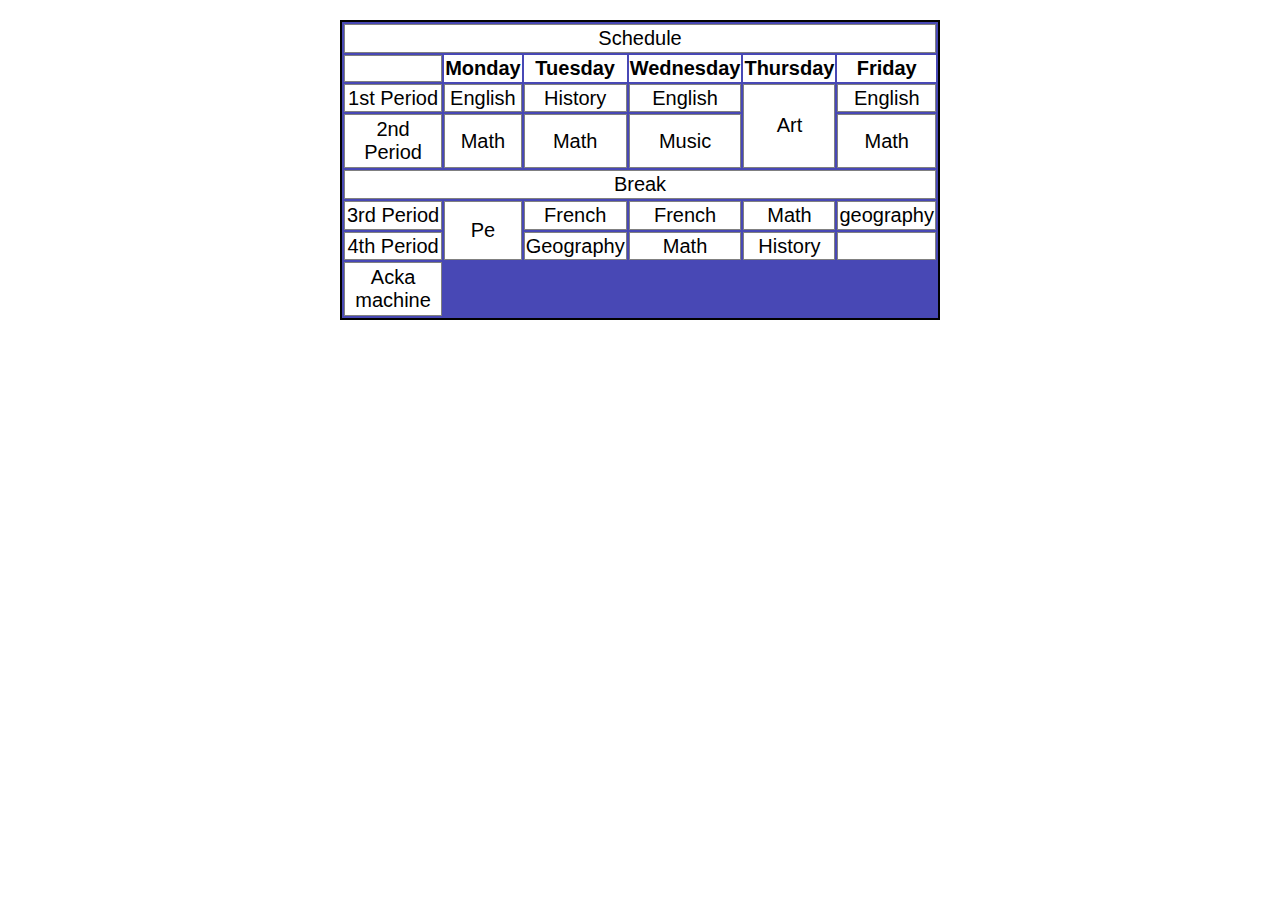
==== Table5/index.html @ 6d28127b "Initial commit" ====
<!DOCTYPE html>
<html lang="en">
  <head>
    <meta charset="UTF-8" />
    <meta name="viewport" content="width=device-width, initial-scale=1.0" />
    <link rel="stylesheet" href="./style.css" />
    <title>HristijanRalevski</title>
  </head>
  <body>
    <table>
      <tr>
        <td colspan="6">Schedule</td>
        
      </tr>
      <tr>
        <td></td>
        <th>Monday</th>
        <th>Tuesday</th>
        <th>Wednesday</th>
        <th>Thursday</th>
        <th>Friday</th>
      </tr>
      <tr>
        <td>1st Period</td>
        <td>English</td>
        <td>History</td>
        <td>English</td>
        <td rowspan="2">Art</td>
        <td>English</td>
      </tr>
      <tr>
        <td>2nd Period</td>
        <td>Math</td>
        <td>Math</td>
        <td>Music</td>
        <td>Math</td>
      </tr>
      <tr>
        <td colspan="6">Break</td>
      </tr>
      <tr>
        <td>3rd Period</td>
        <td rowspan="2">Pe</td>
        <td>French</td>
        <td>French</td>
        <td>Math</td>
        <td>geography</td>
      </tr>
      <tr>
        <td>4th Period</td>
        <td>Geography</td>
        <td>Math</td>
        <td>History</td>
        <td></td>
      </tr>
      <tr>
        <td>Acka machine</td>
      </tr>
    </table>
  </body>
</html>
---- Table5/style.css ----
body{
    margin: 0;
    padding: 0;
    font-family: 'Gill Sans', 'Gill Sans MT', Calibri, 'Trebuchet MS', sans-serif;
}

table{
    margin: 20px auto;
    background-color: rgb(72, 72, 181);
    text-align: center;
    width: 600px;
    height: 300px;
    border: 2px solid black;
}

table tr{
    background-color: rgb(255, 255, 255);
    font-size: 20px;
}

table td{
    border: 1px solid gray;
    
}
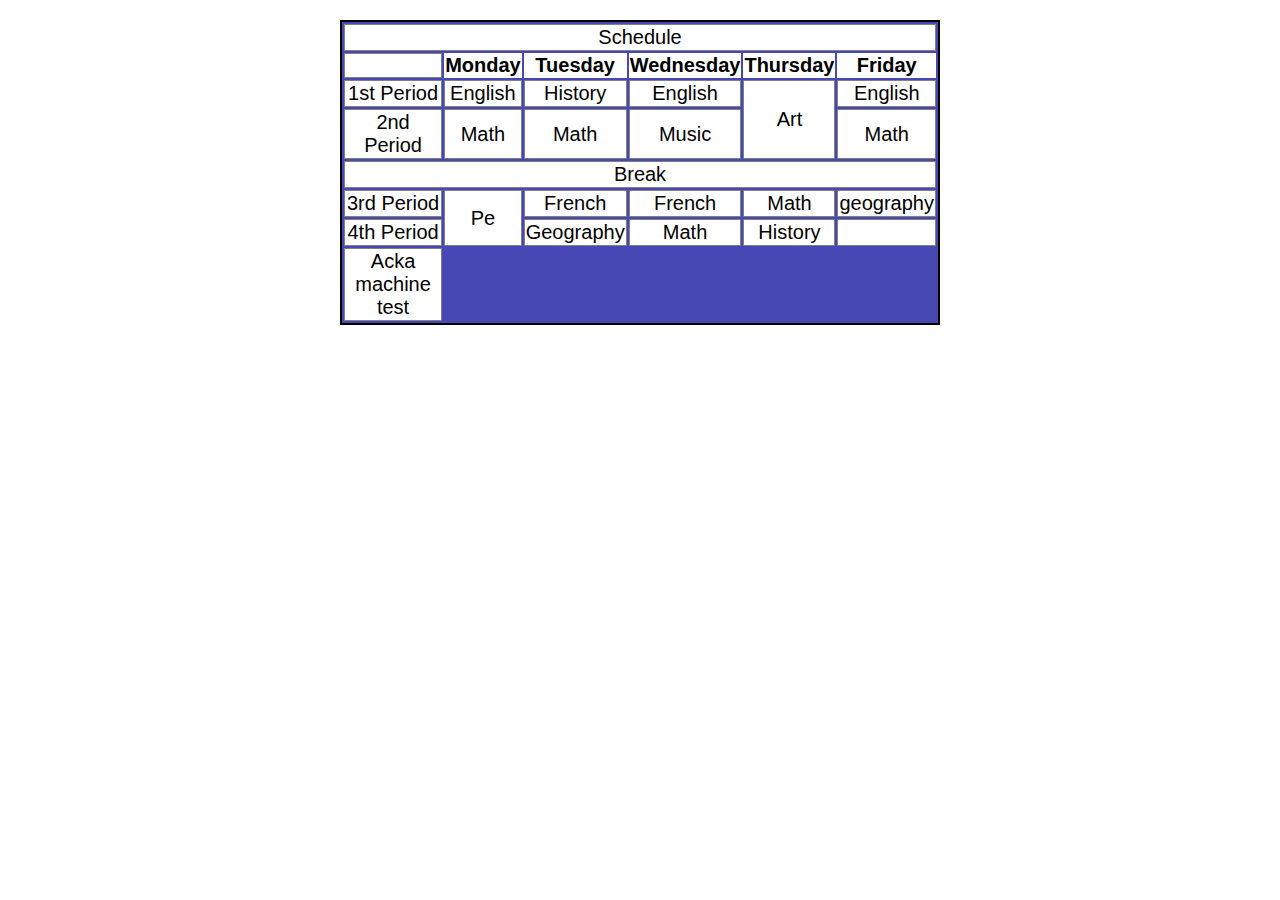
==== commit 257f84c8: "Acka" ====
--- a/Table5/index.html
+++ b/Table5/index.html
@@ -54,7 +54,7 @@
         <td></td>
       </tr>
       <tr>
-        <td>Acka machine</td>
+        <td>Acka machine test</td>
       </tr>
     </table>
   </body>
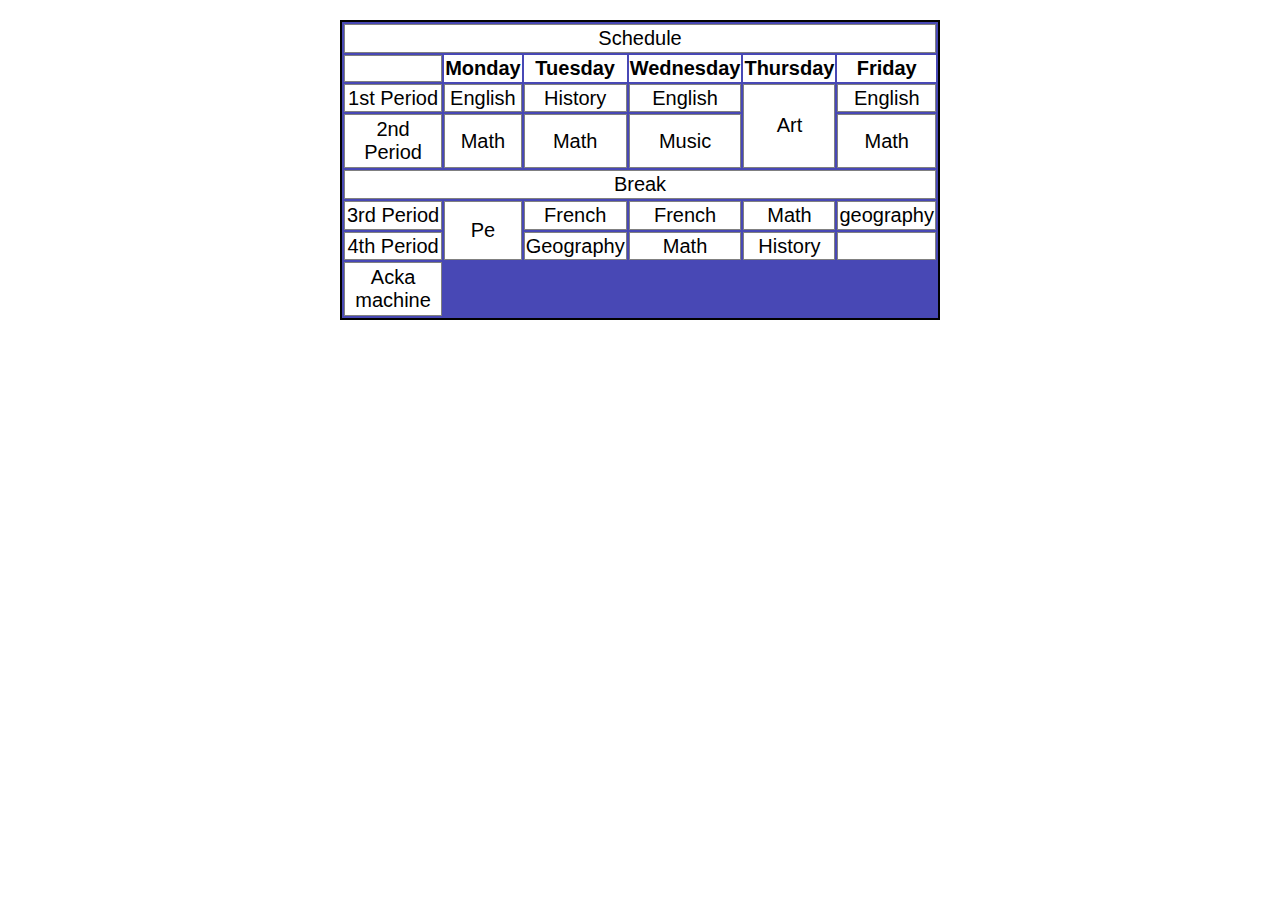
==== commit 4baeaa1a: "Revert "Acka"" ====
--- a/Table5/index.html
+++ b/Table5/index.html
@@ -54,7 +54,7 @@
         <td></td>
       </tr>
       <tr>
-        <td>Acka machine test</td>
+        <td>Acka machine</td>
       </tr>
     </table>
   </body>
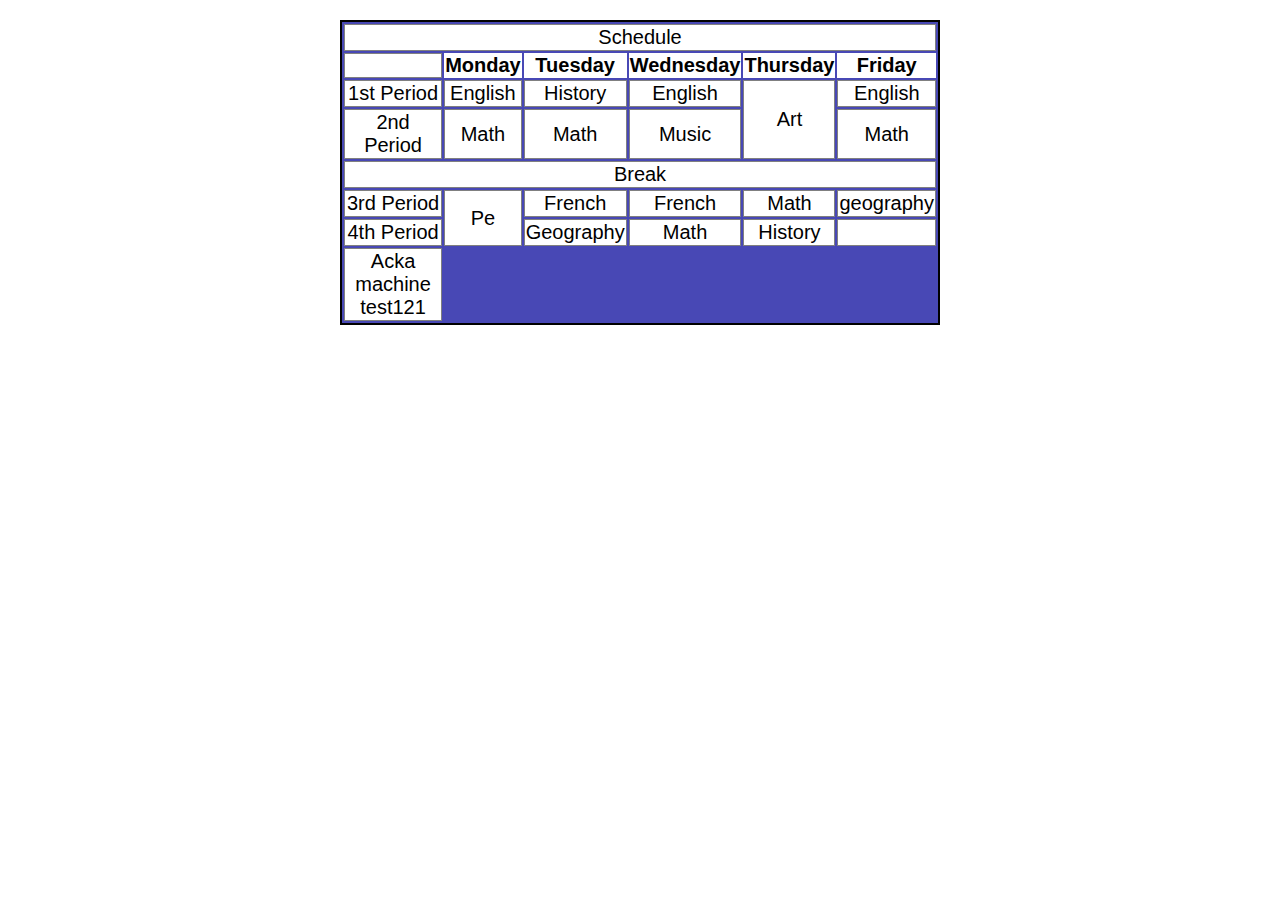
==== commit f0b6e70a: "test" ====
--- a/Table5/index.html
+++ b/Table5/index.html
@@ -54,7 +54,7 @@
         <td></td>
       </tr>
       <tr>
-        <td>Acka machine</td>
+        <td>Acka machine test121</td>
       </tr>
     </table>
   </body>
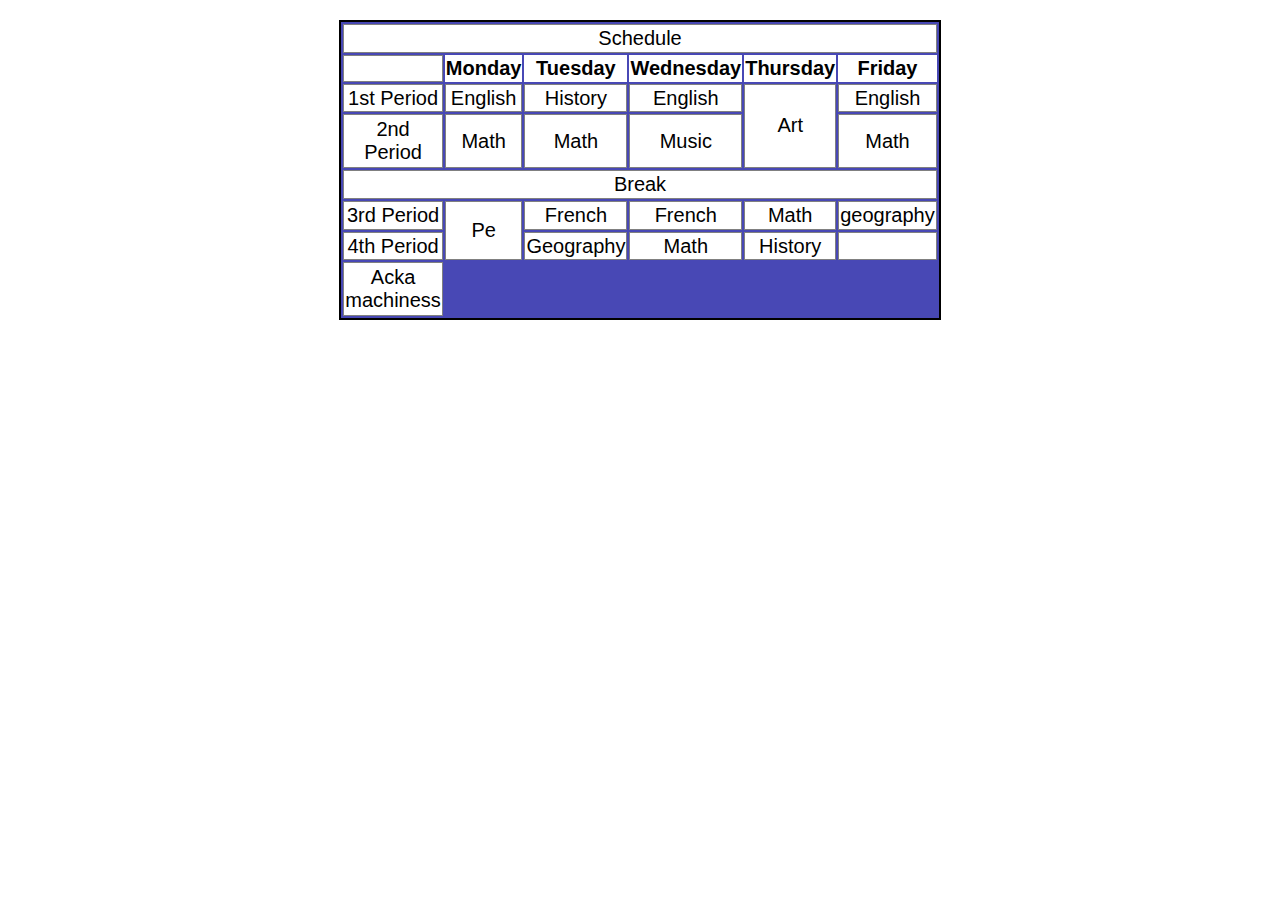
==== commit 75d64194: "test" ====
--- a/Table5/index.html
+++ b/Table5/index.html
@@ -54,7 +54,7 @@
         <td></td>
       </tr>
       <tr>
-        <td>Acka machine test121</td>
+        <td>Acka machiness</td>
       </tr>
     </table>
   </body>
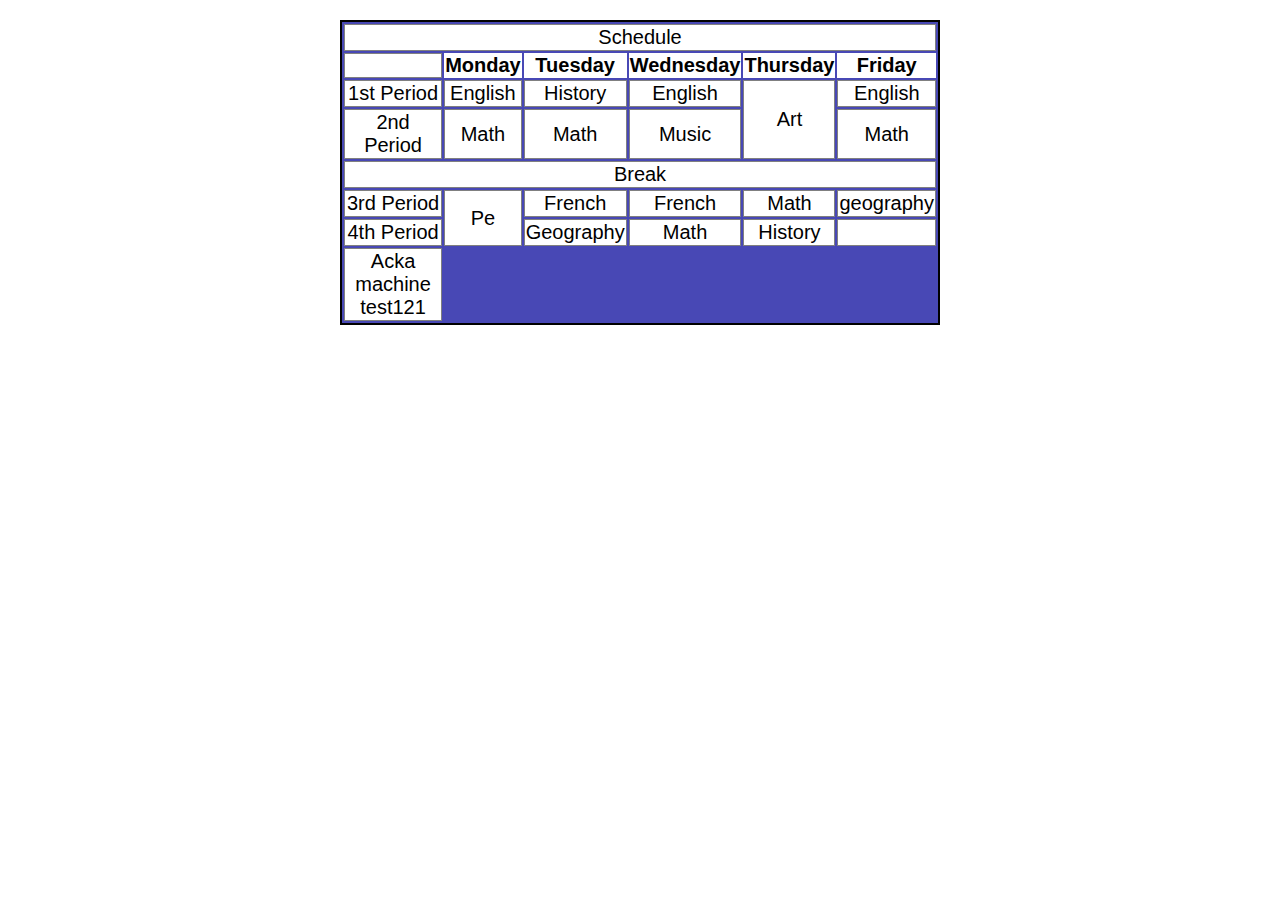
==== commit 3bf043f5: "Revert "test" test" ====
--- a/Table5/index.html
+++ b/Table5/index.html
@@ -54,7 +54,7 @@
         <td></td>
       </tr>
       <tr>
-        <td>Acka machiness</td>
+        <td>Acka machine test121</td>
       </tr>
     </table>
   </body>
